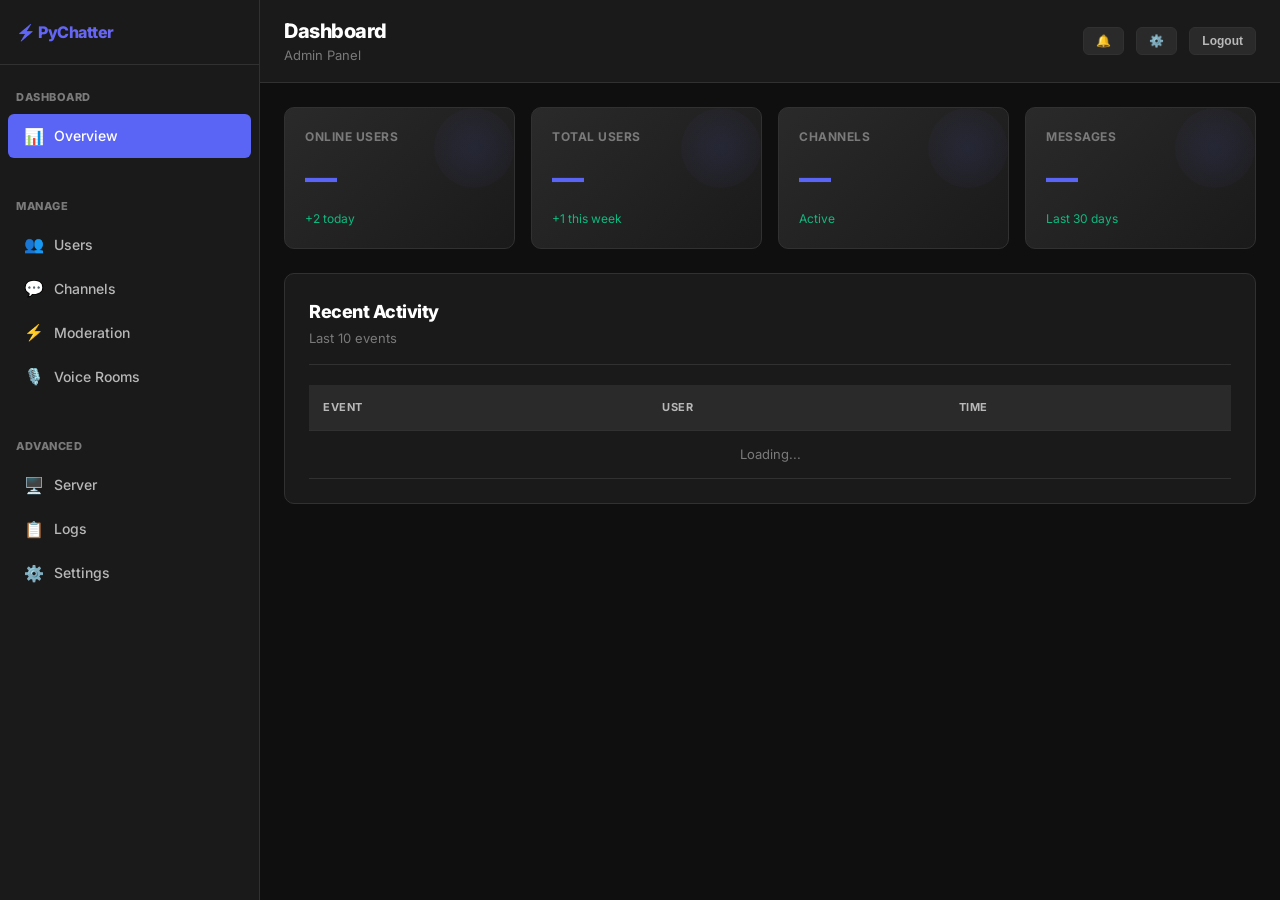
==== admin/index.html @ 425ef7dc "feat: Complete UI overhaul and comprehensive admin dashboard 🎨 Admin Dashboard Redesign: - Modern da" ====
<!DOCTYPE html>
<html lang="en">
<head>
	<meta charset="utf-8">
	<meta name="viewport" content="width=device-width, initial-scale=1, viewport-fit=cover">
	<title>PyChatter Admin Dashboard</title>
	<link href="https://fonts.googleapis.com/css2?family=Inter:wght@400;500;600;700;800&display=swap" rel="stylesheet">
	<style>
		:root {
			--bg-primary: #0f0f0f;
			--bg-secondary: #1a1a1a;
			--bg-tertiary: #2a2a2a;
			--bg-hover: #333333;
			--text-primary: #ffffff;
			--text-secondary: #b8b8b8;
			--text-tertiary: #7a7a7a;
			--accent: #5b65f5;
			--accent-hover: #4a52d5;
			--success: #10b981;
			--danger: #ef4444;
			--warning: #f59e0b;
			--info: #3b82f6;
			--border: #313131;
		}

		* {
			box-sizing: border-box;
		}

		html, body {
			height: 100%;
			margin: 0;
			padding: 0;
		}

		body {
			font-family: 'Inter', -apple-system, BlinkMacSystemFont, 'Segoe UI', sans-serif;
			background: var(--bg-primary);
			color: var(--text-primary);
			font-size: 14px;
			line-height: 1.5;
		}

		.app {
			display: flex;
			height: 100vh;
			overflow: hidden;
		}

		.sidebar {
			width: 260px;
			background: var(--bg-secondary);
			border-right: 1px solid var(--border);
			display: flex;
			flex-direction: column;
			overflow-y: auto;
		}

		.sidebar-header {
			padding: 20px 16px;
			border-bottom: 1px solid var(--border);
			font-weight: 800;
			font-size: 16px;
			background: linear-gradient(135deg, var(--accent), #7b68ee);
			-webkit-background-clip: text;
			-webkit-text-fill-color: transparent;
			background-clip: text;
			letter-spacing: -0.5px;
		}

		.nav-section {
			padding: 16px 0;
		}

		.nav-section-title {
			padding: 8px 16px;
			font-size: 11px;
			font-weight: 800;
			text-transform: uppercase;
			color: var(--text-tertiary);
			letter-spacing: 0.5px;
		}

		.nav-item {
			padding: 10px 16px;
			margin: 0 8px;
			border-radius: 6px;
			cursor: pointer;
			color: var(--text-secondary);
			transition: all 0.2s;
			display: flex;
			align-items: center;
			gap: 10px;
			font-weight: 500;
		}

		.nav-item:hover {
			background: var(--bg-hover);
			color: var(--text-primary);
		}

		.nav-item.active {
			background: var(--accent);
			color: white;
		}

		.nav-icon {
			width: 20px;
			text-align: center;
			font-size: 16px;
		}

		.main-content {
			flex: 1;
			display: flex;
			flex-direction: column;
			background: var(--bg-primary);
		}

		.header {
			background: var(--bg-secondary);
			border-bottom: 1px solid var(--border);
			padding: 16px 24px;
			display: flex;
			justify-content: space-between;
			align-items: center;
			min-height: 70px;
		}

		.header-left {
			display: flex;
			align-items: center;
			gap: 16px;
		}

		.header-title {
			font-size: 20px;
			font-weight: 800;
			letter-spacing: -0.5px;
		}

		.breadcrumb {
			color: var(--text-tertiary);
			font-size: 13px;
		}

		.header-controls {
			display: flex;
			gap: 12px;
			align-items: center;
		}

		.btn {
			padding: 10px 16px;
			border: none;
			border-radius: 6px;
			cursor: pointer;
			font-weight: 600;
			font-size: 13px;
			transition: all 0.2s;
			display: inline-flex;
			align-items: center;
			gap: 6px;
		}

		.btn-primary {
			background: var(--accent);
			color: white;
		}

		.btn-primary:hover {
			background: var(--accent-hover);
			transform: translateY(-1px);
		}

		.btn-secondary {
			background: var(--bg-tertiary);
			color: var(--text-secondary);
			border: 1px solid var(--border);
		}

		.btn-secondary:hover {
			background: var(--bg-hover);
			color: var(--text-primary);
		}

		.btn-danger {
			background: rgba(239, 68, 68, 0.1);
			color: var(--danger);
			border: 1px solid var(--danger);
		}

		.btn-danger:hover {
			background: rgba(239, 68, 68, 0.2);
		}

		.btn-success {
			background: rgba(16, 185, 129, 0.1);
			color: var(--success);
			border: 1px solid var(--success);
		}

		.btn-success:hover {
			background: rgba(16, 185, 129, 0.2);
		}

		.btn-sm {
			padding: 6px 12px;
			font-size: 12px;
		}

		.content-area {
			flex: 1;
			overflow-y: auto;
			padding: 24px;
		}

		.section {
			display: none;
		}

		.section.active {
			display: block;
		}

		.card {
			background: var(--bg-secondary);
			border: 1px solid var(--border);
			border-radius: 10px;
			padding: 24px;
			margin-bottom: 24px;
		}

		.card-header {
			display: flex;
			justify-content: space-between;
			align-items: center;
			margin-bottom: 20px;
			padding-bottom: 16px;
			border-bottom: 1px solid var(--border);
		}

		.card-title {
			font-size: 18px;
			font-weight: 800;
			letter-spacing: -0.5px;
		}

		.card-subtitle {
			font-size: 13px;
			color: var(--text-tertiary);
			margin-top: 4px;
		}

		.stats-grid {
			display: grid;
			grid-template-columns: repeat(auto-fit, minmax(220px, 1fr));
			gap: 16px;
			margin-bottom: 24px;
		}

		.stat-card {
			background: linear-gradient(135deg, var(--bg-tertiary), var(--bg-secondary));
			border: 1px solid var(--border);
			border-radius: 10px;
			padding: 20px;
			position: relative;
			overflow: hidden;
		}

		.stat-card::before {
			content: '';
			position: absolute;
			top: 0;
			right: 0;
			width: 80px;
			height: 80px;
			background: radial-gradient(circle, rgba(91, 101, 245, 0.1), transparent);
			border-radius: 50%;
		}

		.stat-label {
			color: var(--text-tertiary);
			font-size: 12px;
			text-transform: uppercase;
			font-weight: 700;
			letter-spacing: 0.5px;
			margin-bottom: 8px;
		}

		.stat-value {
			font-size: 32px;
			font-weight: 800;
			color: var(--accent);
			position: relative;
			z-index: 1;
		}

		.stat-change {
			font-size: 12px;
			color: var(--success);
			margin-top: 8px;
		}

		.table {
			width: 100%;
			border-collapse: collapse;
			font-size: 13px;
		}

		.table thead {
			background: var(--bg-tertiary);
		}

		.table th {
			padding: 14px;
			text-align: left;
			font-weight: 700;
			color: var(--text-secondary);
			border-bottom: 1px solid var(--border);
			text-transform: uppercase;
			font-size: 11px;
			letter-spacing: 0.5px;
		}

		.table td {
			padding: 14px;
			border-bottom: 1px solid var(--border);
		}

		.table tr:hover {
			background: var(--bg-hover);
		}

		.badge {
			display: inline-block;
			padding: 6px 12px;
			border-radius: 6px;
			font-size: 11px;
			font-weight: 700;
			text-transform: uppercase;
			letter-spacing: 0.5px;
		}

		.badge-admin {
			background: rgba(239, 68, 68, 0.2);
			color: var(--danger);
		}

		.badge-mod {
			background: rgba(245, 158, 11, 0.2);
			color: var(--warning);
		}

		.badge-member {
			background: rgba(59, 130, 246, 0.2);
			color: var(--info);
		}

		.badge-online {
			background: rgba(16, 185, 129, 0.2);
			color: var(--success);
		}

		.badge-offline {
			background: rgba(122, 122, 122, 0.2);
			color: var(--text-tertiary);
		}

		.status-dot {
			display: inline-block;
			width: 8px;
			height: 8px;
			border-radius: 50%;
			margin-right: 6px;
			vertical-align: middle;
		}

		.status-online {
			background: var(--success);
		}

		.status-offline {
			background: var(--text-tertiary);
		}

		.form-group {
			margin-bottom: 16px;
		}

		.form-label {
			display: block;
			margin-bottom: 8px;
			font-weight: 600;
			color: var(--text-primary);
			font-size: 13px;
		}

		input, select, textarea {
			width: 100%;
			padding: 10px 12px;
			border: 1px solid var(--border);
			border-radius: 6px;
			background: var(--bg-tertiary);
			color: var(--text-primary);
			font-size: 13px;
			font-family: inherit;
			transition: all 0.2s;
		}

		input:focus, select:focus, textarea:focus {
			outline: none;
			border-color: var(--accent);
			box-shadow: 0 0 0 3px rgba(91, 101, 245, 0.1);
		}

		.console {
			background: var(--bg-tertiary);
			border: 1px solid var(--border);
			border-radius: 8px;
			padding: 16px;
			font-family: 'Courier New', monospace;
			font-size: 12px;
			max-height: 400px;
			overflow-y: auto;
			margin-bottom: 16px;
		}

		.console-line {
			padding: 4px 0;
			color: var(--text-secondary);
		}

		.console-line.error {
			color: var(--danger);
		}

		.console-line.success {
			color: var(--success);
		}

		.console-line.warning {
			color: var(--warning);
		}

		.console-line.info {
			color: var(--info);
		}

		.modal {
			display: none;
			position: fixed;
			top: 0;
			left: 0;
			width: 100%;
			height: 100%;
			background: rgba(0, 0, 0, 0.7);
			z-index: 1000;
			align-items: center;
			justify-content: center;
		}

		.modal.active {
			display: flex;
		}

		.modal-content {
			background: var(--bg-secondary);
			border: 1px solid var(--border);
			border-radius: 12px;
			padding: 24px;
			max-width: 500px;
			width: 90%;
			max-height: 90vh;
			overflow-y: auto;
		}

		.modal-header {
			display: flex;
			justify-content: space-between;
			align-items: center;
			margin-bottom: 16px;
			padding-bottom: 16px;
			border-bottom: 1px solid var(--border);
		}

		.modal-title {
			font-size: 16px;
			font-weight: 800;
		}

		.modal-close {
			background: none;
			border: none;
			color: var(--text-secondary);
			cursor: pointer;
			font-size: 20px;
		}

		.grid-2 {
			display: grid;
			grid-template-columns: 1fr 1fr;
			gap: 16px;
		}

		.alert {
			padding: 12px 16px;
			border-radius: 6px;
			margin-bottom: 16px;
			font-size: 13px;
		}

		.alert-info {
			background: rgba(59, 130, 246, 0.1);
			border: 1px solid var(--info);
			color: var(--info);
		}

		.alert-success {
			background: rgba(16, 185, 129, 0.1);
			border: 1px solid var(--success);
			color: var(--success);
		}

		.alert-warning {
			background: rgba(245, 158, 11, 0.1);
			border: 1px solid var(--warning);
			color: var(--warning);
		}

		.alert-danger {
			background: rgba(239, 68, 68, 0.1);
			border: 1px solid var(--danger);
			color: var(--danger);
		}

		@media (max-width: 768px) {
			.sidebar {
				width: 70px;
			}

			.nav-item span:not(.nav-icon) {
				display: none;
			}

			.grid-2 {
				grid-template-columns: 1fr;
			}

			.header {
				padding: 12px 16px;
				min-height: 60px;
			}

			.content-area {
				padding: 16px;
			}
		}
	</style>
</head>
<body>
	<div class="app">
		<!-- Sidebar -->
		<div class="sidebar">
			<div class="sidebar-header">⚡ PyChatter</div>

			<div class="nav-section">
				<div class="nav-section-title">Dashboard</div>
				<div class="nav-item active" data-section="dashboard">
					<span class="nav-icon">📊</span>
					<span>Overview</span>
				</div>
			</div>

			<div class="nav-section">
				<div class="nav-section-title">Manage</div>
				<div class="nav-item" data-section="users">
					<span class="nav-icon">👥</span>
					<span>Users</span>
				</div>
				<div class="nav-item" data-section="channels">
					<span class="nav-icon">💬</span>
					<span>Channels</span>
				</div>
				<div class="nav-item" data-section="moderation">
					<span class="nav-icon">⚡</span>
					<span>Moderation</span>
				</div>
				<div class="nav-item" data-section="voice">
					<span class="nav-icon">🎙️</span>
					<span>Voice Rooms</span>
				</div>
			</div>

			<div class="nav-section">
				<div class="nav-section-title">Advanced</div>
				<div class="nav-item" data-section="server">
					<span class="nav-icon">🖥️</span>
					<span>Server</span>
				</div>
				<div class="nav-item" data-section="logs">
					<span class="nav-icon">📋</span>
					<span>Logs</span>
				</div>
				<div class="nav-item" data-section="settings">
					<span class="nav-icon">⚙️</span>
					<span>Settings</span>
				</div>
			</div>
		</div>

		<!-- Main Content -->
		<div class="main-content">
			<div class="header">
				<div class="header-left">
					<div>
						<div class="header-title" id="page-title">Dashboard</div>
						<div class="breadcrumb" id="breadcrumb">Admin Panel</div>
					</div>
				</div>
				<div class="header-controls">
					<button class="btn btn-secondary btn-sm">🔔</button>
					<button class="btn btn-secondary btn-sm">⚙️</button>
					<button class="btn btn-secondary btn-sm" onclick="logout()">Logout</button>
				</div>
			</div>

			<div class="content-area">
				<!-- Dashboard Section -->
				<div class="section active" id="dashboard">
					<div class="stats-grid">
						<div class="stat-card">
							<div class="stat-label">Online Users</div>
							<div class="stat-value" id="stat-online">—</div>
							<div class="stat-change">+2 today</div>
						</div>
						<div class="stat-card">
							<div class="stat-label">Total Users</div>
							<div class="stat-value" id="stat-total-users">—</div>
							<div class="stat-change">+1 this week</div>
						</div>
						<div class="stat-card">
							<div class="stat-label">Channels</div>
							<div class="stat-value" id="stat-channels">—</div>
							<div class="stat-change">Active</div>
						</div>
						<div class="stat-card">
							<div class="stat-label">Messages</div>
							<div class="stat-value" id="stat-messages">—</div>
							<div class="stat-change">Last 30 days</div>
						</div>
					</div>

					<div class="card">
						<div class="card-header">
							<div>
								<div class="card-title">Recent Activity</div>
								<div class="card-subtitle">Last 10 events</div>
							</div>
						</div>
						<table class="table">
							<thead>
								<tr>
									<th>Event</th>
									<th>User</th>
									<th>Time</th>
								</tr>
							</thead>
							<tbody id="activity-table">
								<tr><td colspan="3" style="text-align:center; color: var(--text-tertiary);">Loading...</td></tr>
							</tbody>
						</table>
					</div>
				</div>

				<!-- Users Section -->
				<div class="section" id="users">
					<div class="card">
						<div class="card-header">
							<div>
								<div class="card-title">User Management</div>
								<div class="card-subtitle">Manage roles and permissions</div>
							</div>
							<button class="btn btn-primary btn-sm">+ New User</button>
						</div>
						<table class="table">
							<thead>
								<tr>
									<th>Username</th>
									<th>Role</th>
									<th>Status</th>
									<th>Joined</th>
									<th>Actions</th>
								</tr>
							</thead>
							<tbody id="users-table">
								<tr><td colspan="5" style="text-align:center;">Loading...</td></tr>
							</tbody>
						</table>
					</div>
				</div>

				<!-- Channels Section -->
				<div class="section" id="channels">
					<div class="card">
						<div class="card-header">
							<div>
								<div class="card-title">Channels</div>
								<div class="card-subtitle">Manage server channels</div>
							</div>
							<button class="btn btn-primary btn-sm">+ New Channel</button>
						</div>
						<table class="table">
							<thead>
								<tr>
									<th>Channel</th>
									<th>Members</th>
									<th>Messages</th>
									<th>Created</th>
									<th>Actions</th>
								</tr>
							</thead>
							<tbody id="channels-table">
								<tr><td colspan="5" style="text-align:center;">Loading...</td></tr>
							</tbody>
						</table>
					</div>
				</div>

				<!-- Moderation Section -->
				<div class="section" id="moderation">
					<div class="card">
						<div class="card-header">
							<div>
								<div class="card-title">Moderation</div>
								<div class="card-subtitle">Manage reports and violations</div>
							</div>
						</div>
						<div class="alert alert-info">
							No active reports at this time.
						</div>
					</div>

					<div class="card">
						<div class="card-title">Message Deletion</div>
						<div style="margin-bottom: 16px;">
							<label class="form-label">Search Messages</label>
							<input type="text" placeholder="Enter message ID or username..." />
						</div>
						<table class="table">
							<thead>
								<tr>
									<th>Message</th>
									<th>Author</th>
									<th>Channel</th>
									<th>Date</th>
									<th>Action</th>
								</tr>
							</thead>
							<tbody id="moderation-table">
								<tr><td colspan="5" style="text-align:center;">No messages found</td></tr>
							</tbody>
						</table>
					</div>
				</div>

				<!-- Voice Section -->
				<div class="section" id="voice">
					<div class="card">
						<div class="card-header">
							<div>
								<div class="card-title">Voice Rooms</div>
								<div class="card-subtitle">Monitor active voice sessions</div>
							</div>
						</div>
						<table class="table">
							<thead>
								<tr>
									<th>Room</th>
									<th>Users</th>
									<th>Created By</th>
									<th>Duration</th>
									<th>Status</th>
								</tr>
							</thead>
							<tbody id="voice-table">
								<tr><td colspan="5" style="text-align:center;">No active voice rooms</td></tr>
							</tbody>
						</table>
					</div>
				</div>

				<!-- Server Section -->
				<div class="section" id="server">
					<div class="card">
						<div class="card-header">
							<div>
								<div class="card-title">Server Control</div>
								<div class="card-subtitle">Manage server operations</div>
							</div>
						</div>

						<div style="margin-bottom: 20px;">
							<div class="form-label">Server Status</div>
							<div style="display: flex; gap: 12px; align-items: center; padding: 12px; background: var(--bg-tertiary); border-radius: 6px;">
								<span class="status-dot status-online"></span>
								<span id="server-status-text">Online & Running</span>
								<button class="btn btn-secondary btn-sm" onclick="checkServerStatus()" style="margin-left: auto;">Refresh</button>
							</div>
						</div>

						<div style="display: grid; grid-template-columns: 1fr 1fr 1fr; gap: 12px;">
							<button class="btn btn-success" onclick="restartServer()">🔄 Restart</button>
							<button class="btn btn-warning" onclick="stopServer()">⏹️ Stop</button>
							<button class="btn btn-primary" onclick="startServer()">▶️ Start</button>
						</div>
					</div>

					<div class="card">
						<div class="card-title">Server Information</div>
						<div class="grid-2">
							<div class="form-group">
								<label class="form-label">Host Address</label>
								<input type="text" value="127.0.0.1" readonly>
							</div>
							<div class="form-group">
								<label class="form-label">Port</label>
								<input type="text" value="8765" readonly>
							</div>
							<div class="form-group">
								<label class="form-label">Database</label>
								<input type="text" value="SQLite - chat.db" readonly>
							</div>
							<div class="form-group">
								<label class="form-label">Version</label>
								<input type="text" value="1.0.0" readonly>
							</div>
						</div>
					</div>
				</div>

				<!-- Logs Section -->
				<div class="section" id="logs">
					<div class="card">
						<div class="card-header">
							<div>
								<div class="card-title">Server Logs</div>
								<div class="card-subtitle">Real-time server activity</div>
							</div>
							<button class="btn btn-secondary btn-sm" onclick="clearLogs()">Clear</button>
						</div>
						<div class="console" id="logs-console">
							<div class="console-line info">[00:00:00] Server initialized</div>
						</div>
					</div>
				</div>

				<!-- Settings Section -->
				<div class="section" id="settings">
					<div class="card">
						<div class="card-title">Server Settings</div>
						<div class="form-group">
							<label class="form-label">Server Name</label>
							<input type="text" value="PyChatter Server" />
						</div>
						<div class="form-group">
							<label class="form-label">Server Description</label>
							<textarea rows="4">Welcome to PyChatter</textarea>
						</div>
						<div class="form-group">
							<label class="form-label">Max Users</label>
							<input type="number" value="1000" />
						</div>
						<div class="form-group">
							<label class="form-label">Max Channels</label>
							<input type="number" value="100" />
						</div>
						<button class="btn btn-primary">💾 Save Settings</button>
					</div>

					<div class="card">
						<div class="card-title">Security</div>
						<div class="form-group">
							<label class="form-label">Session Timeout (minutes)</label>
							<input type="number" value="60" />
						</div>
						<div class="form-group">
							<label class="form-label">Password Strength</label>
							<select>
								<option>Medium</option>
								<option>Strong</option>
								<option>Very Strong</option>
							</select>
						</div>
						<button class="btn btn-primary">💾 Save Security Settings</button>
					</div>
				</div>
			</div>
		</div>
	</div>

	<script>
		const API_BASE = window.location.origin;

		// Navigation
		document.querySelectorAll('.nav-item').forEach(item => {
			item.addEventListener('click', () => {
				const section = item.getAttribute('data-section');

				document.querySelectorAll('.nav-item').forEach(i => i.classList.remove('active'));
				item.classList.add('active');

				document.querySelectorAll('.section').forEach(s => s.classList.remove('active'));
				document.getElementById(section).classList.add('active');

				document.getElementById('page-title').textContent = item.querySelector('span:last-child')?.textContent || 'Admin';
			});
		});

		// API Functions
		async function fetchStats() {
			try {
				const res = await fetch(`${API_BASE}/api/stats`);
				const data = await res.json();
				document.getElementById('stat-online').textContent = data.onlineUsers || '0';
				document.getElementById('stat-total-users').textContent = data.totalUsers || '0';
				document.getElementById('stat-channels').textContent = data.activeChannels || '0';
				document.getElementById('stat-messages').textContent = (data.totalMessages || 0).toLocaleString();
			} catch (err) {
				console.error('Error fetching stats:', err);
			}
		}

		async function fetchUsers() {
			try {
				const res = await fetch(`${API_BASE}/api/users`);
				const data = await res.json();
				const tbody = document.getElementById('users-table');
				tbody.innerHTML = (data.users || []).map(u => `
					<tr>
						<td><strong>${u.username}</strong></td>
						<td><span class="badge badge-${u.role}">${u.role}</span></td>
						<td><span class="status-dot status-${u.isOnline ? 'online' : 'offline'}"></span>${u.isOnline ? 'Online' : 'Offline'}</td>
						<td>${new Date(u.created * 1000).toLocaleDateString()}</td>
						<td>
							<button class="btn btn-secondary btn-sm">Edit</button>
							<button class="btn btn-danger btn-sm">Remove</button>
						</td>
					</tr>
				`).join('') || '<tr><td colspan="5">No users</td></tr>';
			} catch (err) {
				console.error('Error fetching users:', err);
			}
		}

		async function fetchChannels() {
			try {
				const res = await fetch(`${API_BASE}/api/channels`);
				const data = await res.json();
				const tbody = document.getElementById('channels-table');
				tbody.innerHTML = (data.channels || []).map(c => `
					<tr>
						<td><strong>#${c.name}</strong></td>
						<td>${c.userCount || 0}</td>
						<td>${c.messageCount || 0}</td>
						<td>${new Date(c.created * 1000).toLocaleDateString()}</td>
						<td>
							<button class="btn btn-secondary btn-sm">Edit</button>
							<button class="btn btn-danger btn-sm">Delete</button>
						</td>
					</tr>
				`).join('') || '<tr><td colspan="5">No channels</td></tr>';
			} catch (err) {
				console.error('Error fetching channels:', err);
			}
		}

		async function fetchVoiceRooms() {
			try {
				const res = await fetch(`${API_BASE}/api/voice-rooms`);
				const data = await res.json();
				const tbody = document.getElementById('voice-table');
				tbody.innerHTML = (data.rooms || []).map(r => `
					<tr>
						<td><strong>${r.name}</strong></td>
						<td>0</td>
						<td>${r.createdBy || '—'}</td>
						<td>0m</td>
						<td><span class="badge badge-offline">Inactive</span></td>
					</tr>
				`).join('') || '<tr><td colspan="5">No voice rooms</td></tr>';
			} catch (err) {
				console.error('Error fetching voice rooms:', err);
			}
		}

		async function fetchAuditLogs() {
			try {
				const res = await fetch(`${API_BASE}/api/audit-logs`);
				const data = await res.json();
				const tbody = document.getElementById('activity-table');
				tbody.innerHTML = (data.events || []).slice(0, 10).map(e => `
					<tr>
						<td>${e.type}</td>
						<td>${e.actor || '—'}</td>
						<td>${new Date(e.timestamp * 1000).toLocaleTimeString()}</td>
					</tr>
				`).join('');
			} catch (err) {
				console.error('Error fetching logs:', err);
			}
		}

		// Server Control
		async function checkServerStatus() {
			try {
				const res = await fetch(`${API_BASE}/api/server/status`);
				const data = await res.json();
				const statusEl = document.getElementById('server-status-text');
				if (data.running) {
					statusEl.textContent = '✅ Online & Running';
				} else {
					statusEl.textContent = '❌ Offline';
				}
			} catch (err) {
				console.error('Error checking server status:', err);
			}
		}

		async function restartServer() {
			if (!confirm('Restart server? Users will be disconnected.')) return;
			try {
				const res = await fetch(`${API_BASE}/api/server/restart`, { method: 'POST' });
				const data = await res.json();
				alert('Server restart initiated');
				setTimeout(checkServerStatus, 3000);
			} catch (err) {
				alert('Error restarting server');
			}
		}

		function stopServer() {
			alert('Server stop requires manual intervention');
		}

		function startServer() {
			alert('Server start requires manual intervention');
		}

		function clearLogs() {
			const logsEl = document.getElementById('logs-console');
			logsEl.innerHTML = '<div class="console-line info">[' + new Date().toLocaleTimeString() + '] Logs cleared</div>';
		}

		function logout() {
			if (confirm('Logout?')) {
				window.location.href = '/';
			}
		}

		// Initialize
		window.addEventListener('load', () => {
			fetchStats();
			fetchUsers();
			fetchChannels();
			fetchVoiceRooms();
			fetchAuditLogs();
			checkServerStatus();

			setInterval(fetchStats, 10000);
			setInterval(fetchAuditLogs, 5000);
			setInterval(checkServerStatus, 30000);
		});
	</script>
</body>
</html>
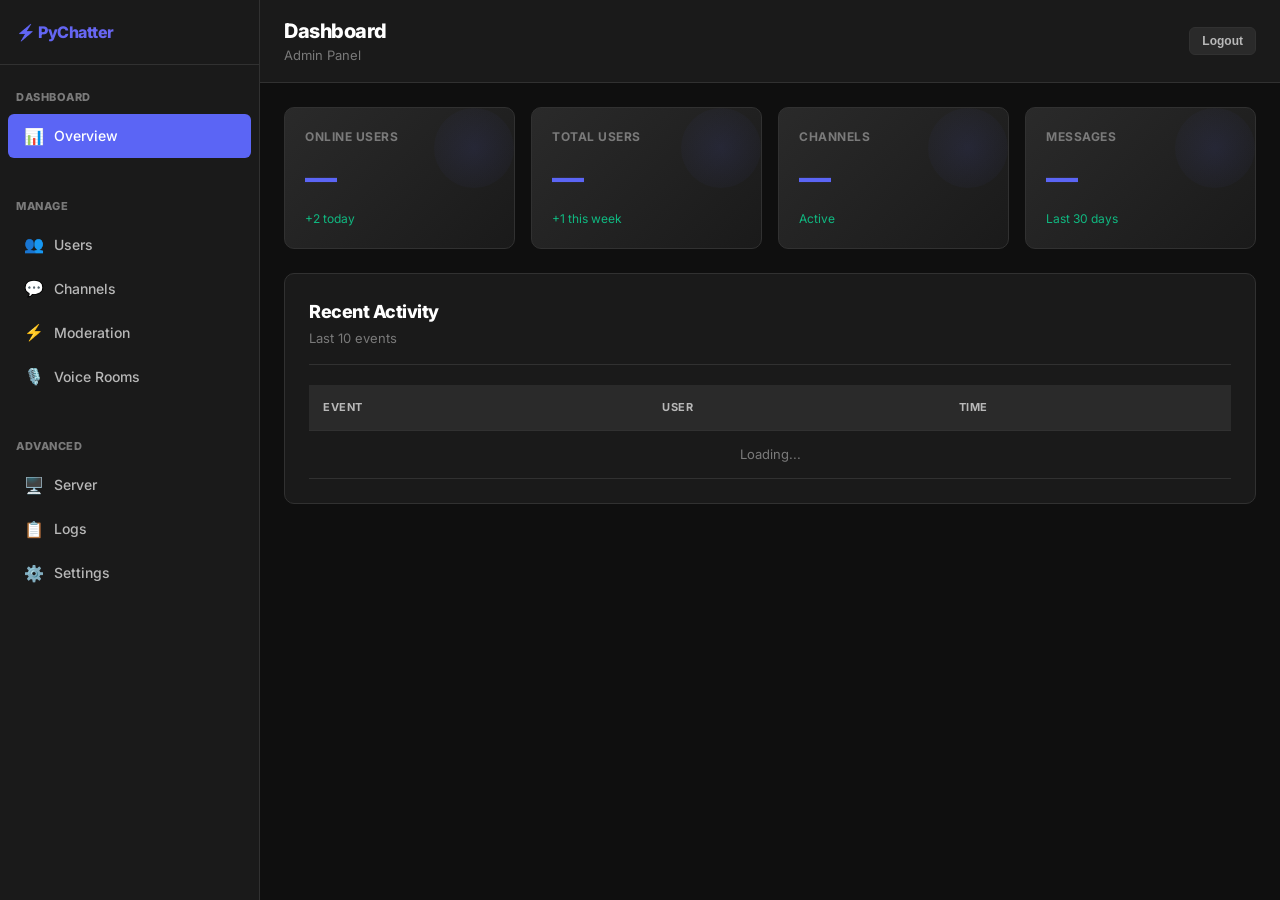
==== commit 7e6987ad: "fix: Full dead-call audit + real Discord column widths + admin dashboard bugs Ran a systematic audit" ====
--- a/admin/index.html
+++ b/admin/index.html
@@ -619,8 +619,6 @@
 					</div>
 				</div>
 				<div class="header-controls">
-					<button class="btn btn-secondary btn-sm">🔔</button>
-					<button class="btn btn-secondary btn-sm">⚙️</button>
 					<button class="btn btn-secondary btn-sm" onclick="logout()">Logout</button>
 				</div>
 			</div>
@@ -708,7 +706,7 @@
 								<div class="card-title">Channels</div>
 								<div class="card-subtitle">Manage server channels</div>
 							</div>
-							<button class="btn btn-primary btn-sm">+ New Channel</button>
+							<button class="btn btn-primary btn-sm" onclick="promptCreateChannel()">+ New Channel</button>
 						</div>
 						<table class="table">
 							<thead>
@@ -717,11 +715,10 @@
 									<th>Members</th>
 									<th>Messages</th>
 									<th>Created</th>
-									<th>Actions</th>
 								</tr>
 							</thead>
 							<tbody id="channels-table">
-								<tr><td colspan="5" style="text-align:center;">Loading...</td></tr>
+								<tr><td colspan="4" style="text-align:center;">Loading...</td></tr>
 							</tbody>
 						</table>
 					</div>
@@ -943,14 +940,57 @@
 						<td><span class="status-dot status-${u.isOnline ? 'online' : 'offline'}"></span>${u.isOnline ? 'Online' : 'Offline'}</td>
 						<td>${new Date(u.created * 1000).toLocaleDateString()}</td>
 						<td>
-							<button class="btn btn-secondary btn-sm">Edit</button>
-							<button class="btn btn-danger btn-sm">Remove</button>
+							<button class="btn btn-secondary btn-sm" onclick="promptSetRole('${u.username}')">Set Role</button>
+							<button class="btn btn-danger btn-sm" onclick="promptBanUser('${u.username}')">Ban</button>
 						</td>
 					</tr>
 				`).join('') || '<tr><td colspan="5">No users</td></tr>';
 			} catch (err) {
 				console.error('Error fetching users:', err);
 			}
+		}
+
+		async function promptSetRole(username) {
+			const role = prompt(`Set role for ${username} (member / mod / admin):`, 'member');
+			if (!role || !['member', 'mod', 'admin'].includes(role.trim().toLowerCase())) {
+				if (role !== null) alert('Role must be member, mod, or admin.');
+				return;
+			}
+			const res = await fetch(`${API_BASE}/api/users/role`, {
+				method: 'POST',
+				headers: { 'Content-Type': 'application/json' },
+				body: JSON.stringify({ username, role: role.trim().toLowerCase() }),
+			});
+			const data = await res.json();
+			if (data.error) { alert(data.error); return; }
+			fetchUsers();
+		}
+
+		async function promptBanUser(username) {
+			const reason = prompt(`Ban ${username}? Enter a reason (or cancel):`);
+			if (reason === null) return;
+			const res = await fetch(`${API_BASE}/api/users/ban`, {
+				method: 'POST',
+				headers: { 'Content-Type': 'application/json' },
+				body: JSON.stringify({ username, reason: reason || 'No reason provided' }),
+			});
+			const data = await res.json();
+			if (data.error) { alert(data.error); return; }
+			alert(data.message || `${username} banned`);
+			fetchUsers();
+		}
+
+		async function promptCreateChannel() {
+			const name = prompt('New channel name:');
+			if (!name) return;
+			const res = await fetch(`${API_BASE}/api/channels/create`, {
+				method: 'POST',
+				headers: { 'Content-Type': 'application/json' },
+				body: JSON.stringify({ name }),
+			});
+			const data = await res.json();
+			if (data.error) { alert(data.error); return; }
+			fetchChannels();
 		}
 
 		async function fetchChannels() {
@@ -964,12 +1004,8 @@
 						<td>${c.userCount || 0}</td>
 						<td>${c.messageCount || 0}</td>
 						<td>${new Date(c.created * 1000).toLocaleDateString()}</td>
-						<td>
-							<button class="btn btn-secondary btn-sm">Edit</button>
-							<button class="btn btn-danger btn-sm">Delete</button>
-						</td>
 					</tr>
-				`).join('') || '<tr><td colspan="5">No channels</td></tr>';
+				`).join('') || '<tr><td colspan="4">No channels</td></tr>';
 			} catch (err) {
 				console.error('Error fetching channels:', err);
 			}
@@ -1018,7 +1054,7 @@
 				const data = await res.json();
 				const statusEl = document.getElementById('server-status-text');
 				if (data.running) {
-					statusEl.textContent = '✅ Online & Running';
+					statusEl.textContent = data.uptime ? `✅ Online & Running — up ${data.uptime}` : '✅ Online & Running';
 				} else {
 					statusEl.textContent = '❌ Offline';
 				}
@@ -1039,12 +1075,31 @@
 			}
 		}
 
-		function stopServer() {
-			alert('Server stop requires manual intervention');
-		}
-
-		function startServer() {
-			alert('Server start requires manual intervention');
+		async function stopServer() {
+			if (!confirm('Stop the chat server? All connected users will be disconnected and no one will be able to reconnect until it is started again.')) return;
+			try {
+				const res = await fetch(`${API_BASE}/api/server/stop`, { method: 'POST' });
+				const data = await res.json();
+				alert(data.message || 'Server stopped');
+				setTimeout(checkServerStatus, 1000);
+			} catch (err) {
+				alert('Error stopping server: ' + err.message);
+			}
+		}
+
+		async function startServer() {
+			try {
+				const res = await fetch(`${API_BASE}/api/server/start`, { method: 'POST' });
+				const data = await res.json();
+				if (data.error) {
+					alert(data.error);
+				} else {
+					alert(data.message || 'Server started');
+				}
+				setTimeout(checkServerStatus, 1000);
+			} catch (err) {
+				alert('Error starting server: ' + err.message);
+			}
 		}
 
 		function clearLogs() {
